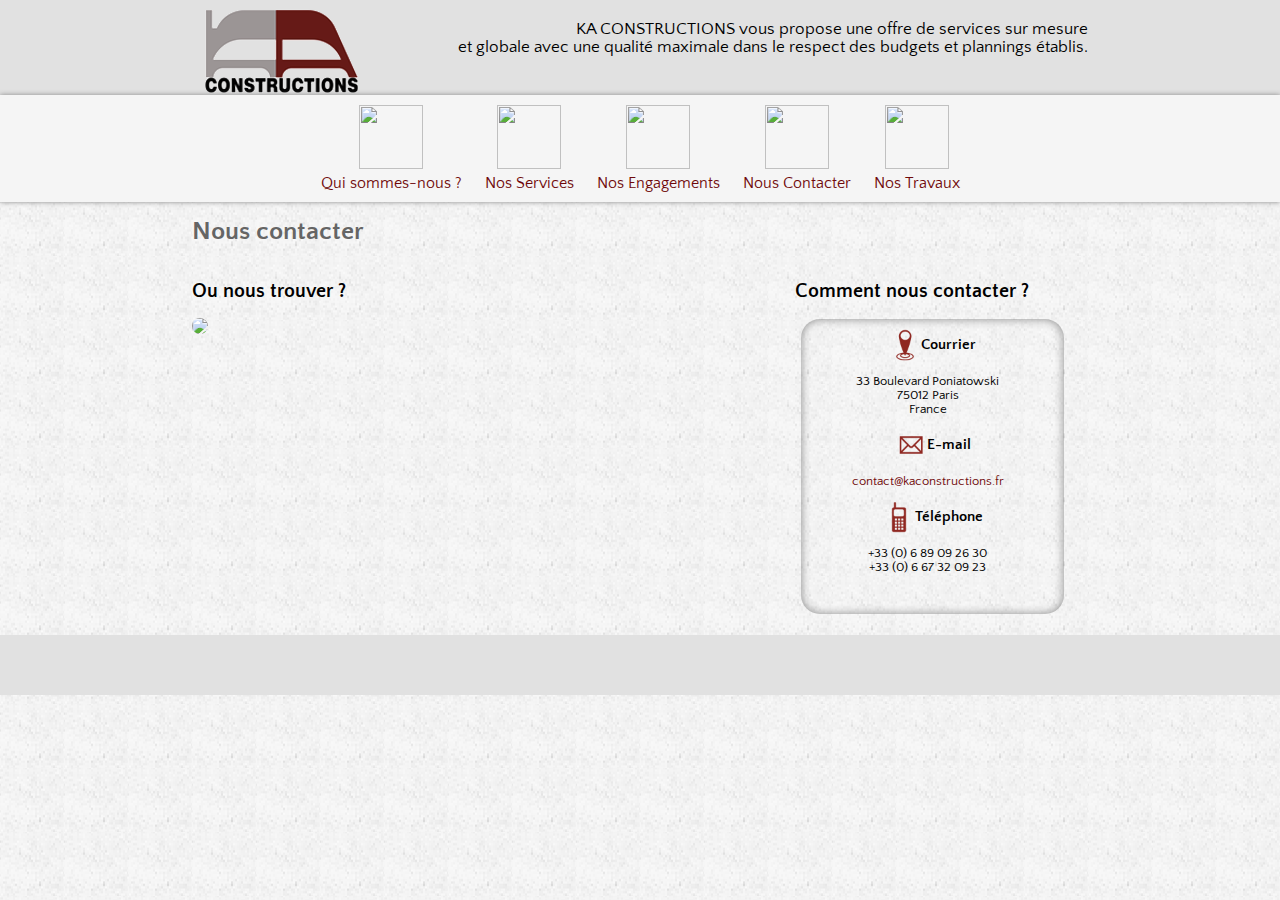
==== contact.html @ 612ac32c "update images" ====
<html>
	<head>
		<meta http-equiv="Content-Type" content="text/html; charset=utf-8" />
		<meta http-equiv="X-UA-Compatible" content="IE=10" />
		<title>Ka Contructions / Nous contacter</title>
		<script type="text/javascript" src='https://cdnjs.cloudflare.com/ajax/libs/jquery/1.11.3/jquery.min.js'></script>
		<link rel="stylesheet" href="https://cdnjs.cloudflare.com/ajax/libs/animate.css/3.4.0/animate.min.css" type="text/css" />
		<script type="text/javascript" src='./js/main.js'></script>
		<link rel="stylesheet" href="./css/main.css" type="text/css" />
		<!--[if lt IE 9]><link rel="stylesheet" type="text/css" href="./css/main-lt-ie9.css" /><![endif]-->
	</head>
	<body>
		<div id="main">
			<div id="top"><div class="topContainer">
				<p>KA CONSTRUCTIONS vous propose une offre de services sur mesure <br/>et globale avec une qualité maximale dans le respect des budgets et plannings établis.</p></div>
			</div>
			<div id="menu">
				<ul id="leftMenu">
					<li><a href='index.html'><img src="http://res.cloudinary.com/kaconstructions/image/upload/v1443350035/qui_sommes_nous_pvqbye.png"/><div class="name">Qui sommes-nous ?</div></a></li>
					<li><a href='nos_services.html'><img src="http://res.cloudinary.com/kaconstructions/image/upload/v1443350035/nos_services_liaejj.png"/><div class="name">Nos Services</div></a></li>
					<li><a href='nos_engagements.html'><img src="http://res.cloudinary.com/kaconstructions/image/upload/v1443350035/nos_engagements_ez7y0j.png"/><div class="name">Nos Engagements</div></a></li>
					<li><a href='contact.html'><img src="http://res.cloudinary.com/kaconstructions/image/upload/v1443350035/nous_contacter_jl3843.png"/><div class="name">Nous Contacter</div></a></li>
					<li><a href='nos_travaux.html'><img src="http://res.cloudinary.com/kaconstructions/image/upload/v1443350035/nos_travaux_itf1fp.png"/><div class="name">Nos Travaux</div></a></li>
				</ul>
			</div>
			<div id='right' class="contact">
				<h1>Nous contacter</h1>
				<div class="textZone textZoneLeft">
					<h2>Ou nous trouver ?</h2>
					<img class="map" src="http://maps.googleapis.com/maps/api/staticmap?center=33%20Boulevard%20Poniatowski,%20Paris,%20France&amp;zoom=13&amp;size=590x295&amp;sensor=true&amp;markers=color:blue%7Clabel:K%7C48.832624,2.399643">
				</div>
				<div class="textZone textZoneRight">
					<h2>Comment nous contacter ?</h2>
					<div class="comment">
						<img class="icon" src="./images/contact/courrier.png"><h3>Courrier</h2>
						<p>33 Boulevard Poniatowski <br/>
							75012 Paris<br/>
						France</p>
						<img class="icon" src="./images/contact/email.png"><h3>E-mail</h2>
						<p><a href="mailto:contact@kaconstructions.fr?subject=Contact depuis le site">contact@kaconstructions.fr</a></p>
						<img class="icon" src="./images/contact/telephone.png"><h3>Téléphone</h2>
						<p>+33 (0) 6 89 09 26 30<br/>+33 (0) 6 67 32 09 23</p>
					</div>
				</div>
			</div>
		</div>
		<div id="footer"></div>
	</body>
</html>
---- css/main.css ----
/*@import url(http://fonts.googleapis.com/css?family=Average+Sans);*/
@import url(http://fonts.googleapis.com/css?family=Quattrocento+Sans);

body{
	margin:0px;
	padding:0px;
	font-family: 'Quattrocento Sans', sans-serif, Calibri, "MS Trebuchet",Arial,  sans-serif;
	font-size:13px;
	background: url('../images/bg.png')
}

#top{
	top:0px;
	text-align: center;
	margin:0px auto;
	background-color: #e1e1e1;	
	min-height:100px;
}

#top .topContainer{
	background: url('../images/logo.png') no-repeat;
	margin: 0px auto;
	min-height:100px;
}

#top p{
	margin: 0px auto;
	font-size: 1.3em;
	text-align: right;
	padding-top: 20px;
	margin-left:200px;
	margin-bottom:5px;
}

#right{
	margin:0px auto;
	padding-top:10px;
	vertical-align: top;
	min-height: 400px;
}

#leftMenu, #top{
	width: 100%;
}

#right, #top .topContainer{
	width:70%;
	min-width: 810px;
}

#footer{
	width:100%;
	margin:0px auto;
	background-color: #e1e1e1;	
	margin-top:20px;
	height:60px;
}

#menu{
	background-color: #f5f5f5;
	box-shadow: 0 0 5px #888;
	text-align: center;
	margin-top:-5px;
}

#leftMenu{	
	text-align: center;
/*	height:100px;*/
}

#leftMenu li a img{
	width:64px;
	border:none;
}

#leftMenu li:hover{
	background-color:#dddddd;
	border-radius: 5px;
}

#leftMenu div.name{
	/*width:250px;*/
	margin-top:6px;
}

#leftMenu li{
	margin-top:8px;
	font-size:1.2em;
	list-style:none;
	/*width:160px;*/
	display:inline-block;
	vertical-align:top;
	padding:5px;
	margin:5px;
}

h1{
	color:#656565;
	margin-top: 5px;
}

div.boxLeft, div.boxRight{
	background-color: #DEDEDE;
	/*border:2px solid #656565;*/
	-moz-box-shadow: inset 0 0 10px #888;
	-webkit-box-shadow: inset 0 0 10px#888;	
	box-shadow: inset 0 0 10px #888;
	padding:1px;

}

h2.left, h2.right{
	margin:5px;
	font-size: 1.1em;

}

ul.engagements{
	text-align: left;
	margin:0px;
	padding:0px;
	width: 100%;
}

ul.engagements img{
	width:100px;
	margin-top:30px;
	margin-bottom:30px;
}

ul.engagements li{
	vertical-align: top;
	text-align: center;
	display: inline-block;
	-moz-box-shadow: inset 0 0 10px #888;
	-webkit-box-shadow: inset 0 0 10px#888;	
	box-shadow: inset 0 0 10px #888;
	width:100px;
	height:260px;		
	padding:5px;
  /* Safari 4-5, Chrome 1-9 */
  background: -webkit-gradient(linear, 0% 0%, 0% 100%, from(#f6f6f6), to(#ebebeb));
  /* Safari 5.1, Chrome 10+ */
  background: -webkit-linear-gradient(top, #f6f6f6, #ebebeb);
  /* Firefox 3.6+ */
  background: -moz-linear-gradient(top, #f6f6f6, #ebebeb);
  /* IE 10 */
  background: -ms-linear-gradient(top, #f6f6f6, #ebebeb);
  /* Opera 11.10+ */
  background: -o-linear-gradient(top, #f6f6f6, #ebebeb);	
  background: linear-gradient(top, #f6f6f6, #ebebeb);	
  margin:5px 0px 0px 0px;

}

ul.engagements li.level2{
	margin-top:30px;
}
ul.engagements li.level3{
	margin-top:60px;
}

div#right{
	/*background-color:#F7F7F7;*/
}

h2.left{
	/*margin-left:30px;*/
}

div.boxLeft{
	text-align:right;
	border-bottom-left-radius: 90px;
}

div.textZoneLeft{
	text-align: right;
}

div.boxRight{
	text-align:left;
	border-bottom-right-radius: 90px;
}
ul.services.left li{
	text-align:right;
}

p.comment{
	color:#A00500;
	font-style:italic;
}

span.arrow{
	color:#A00500;
	font-size: 1.6em;
}

ul.services{
	margin:0px;
	padding:0px;
	margin-top:20px;
	height: 300px;
}

ul.services li{
	margin:0px;
}

ul.services.left{
	margin-right:20px;
}

ul.services.right{
	margin-left:20px;
}


ul.services li{
	list-style:none;
}

a{
	color:#70090A;
}

a:active{
	/*font-weight:bold;*/
}

a:visited, a:link {
	text-decoration:none;

}
a:hover{
	/*font-weight:bold;*/
}

ul#leftMenu{
	margin:0px auto;
	padding:0px;
}

ul#expertises{
	margin:0px;
	margin:0px auto;
	padding:0px;
	text-align: left;
}

ul#expertises li{
	display: inline-block;
	/*padding:10px;*/
	/*margin:5px;*/
	margin-bottom:0px;
	margin-top:0px;
	text-align:left;
	/*float:left;*/
	margin-right:4px;
	margin-bottom:4px;
}

ul#expertises li img{
	width:120px;
}


ul#domaines{
	margin:0px;
	padding:0px;
	width:460px;
	height:254px;
}

ul#domaines li div{
	font-size: 0.9em;
	margin-top:2px;
}

ul#domaines li{
	list-style: none;
	display: inline-block;
	width:128px;
	height:72px;
	vertical-align: top;
	text-align: center;
	margin:2px;

	-moz-box-shadow: inset 0 0 10px #888;
	-webkit-box-shadow: inset 0 0 10px#888;	
	box-shadow: inset 0 0 10px #888;
	padding:8px;
	padding-top: 0px;
}

ul#domaines li img{
	width:32px;
	margin-top:8px;
}

.nostravaux{
	margin:0px;
	padding:0px;
}

.nostravaux li{
	list-style: none;
	display: inline-block;
	margin-right: 5px;
}

.nostravaux li img{
	/*margin: 5px;*/
	/*max-width: 400px;*/
	max-height: 300px;

	border-radius: 5px;
}

.nostravaux li img.vertical{
/*	max-width: 225px;
	max-height: 300px;
*/
}


.flexslider .slides img {
	width: auto;
	height: auto;
}

.flexslider .slides li.max{
	width:759px !important;
}

ul#expertises h3.name{
	width:100%;
	margin:5px 0px 0px 0px; 
}

#tooltip {
	position: absolute;
	z-index: 3000;
	border: 1px solid #111;
	background-color: #eee;
	padding: 5px;
	border-radius: 5px;
}
#tooltip h3, #tooltip div { margin: 0; }


div.textZone{
	width:49%;
	display:inline-block;
	vertical-align: top;
}

div.textZone p{
	margin-right:10px;
}


.flexslider {
	/*background: transparent;*/
	border: 4px solid transparent;
}

.flexslider .slides > li {
	text-align: center;
}
.flexslider .slides img{
	display:inline-block;
}


div.contact div.textZoneLeft{
	width:600px;
	text-align:left;
}
div.contact div.textZoneRight{
	width:270px;
}

div.contact div.textZoneRight div.comment{
	margin-left: 5px;
	text-align:center;
	border:1px solid transparent;
	border-radius: 20px;
	-moz-box-shadow: inset 0 0 10px #888;
	-webkit-box-shadow: inset 0 0 10px#888;	
	box-shadow: inset 0 0 10px #888;
	padding:10px;	
	height:275px;
}

img.map{
	border-radius: 20px;
}


div.comment img.icon{
	width:32px;
	height:32px;
}
div.comment h3{
	height:32px;
	line-height: 32px;
	margin:0px;
}

div.comment h3, div.comment img.icon{
	display: inline-block;
	vertical-align: top;
}



/*
This is the visible area of you carousel.
Set a width here to define how much items are visible.
The width can be either fixed in px or flexible in %.
Position must be relative!
*/
.jcarousel {
    position: relative;
    overflow: hidden;
}

/*
This is the container of the carousel items.
You must ensure that the position is relative or absolute and
that the width is big enough to contain all items.
*/
.jcarousel ul {
    width: 20000em;
    position: relative;

    /* Optional, required in this case since it's a <ul> element */
    list-style: none;
    margin: 0;
    padding: 0;
}

/*
These are the item elements. jCarousel works best, if the items
have a fixed width and height (but it's not required).
*/
.jcarousel li {
    /* Required only for block elements like <li>'s */
    float: left;
}
---- css/main-lt-ie9.css ----
#top .topContainer{
  height:100px;
}

#right{
  width:80%;
}

#leftMenu li{
  float:left;
}

div.textZone{
  float:left;
}

ul#domaines li, ul#expertises li{
  float:left;
}
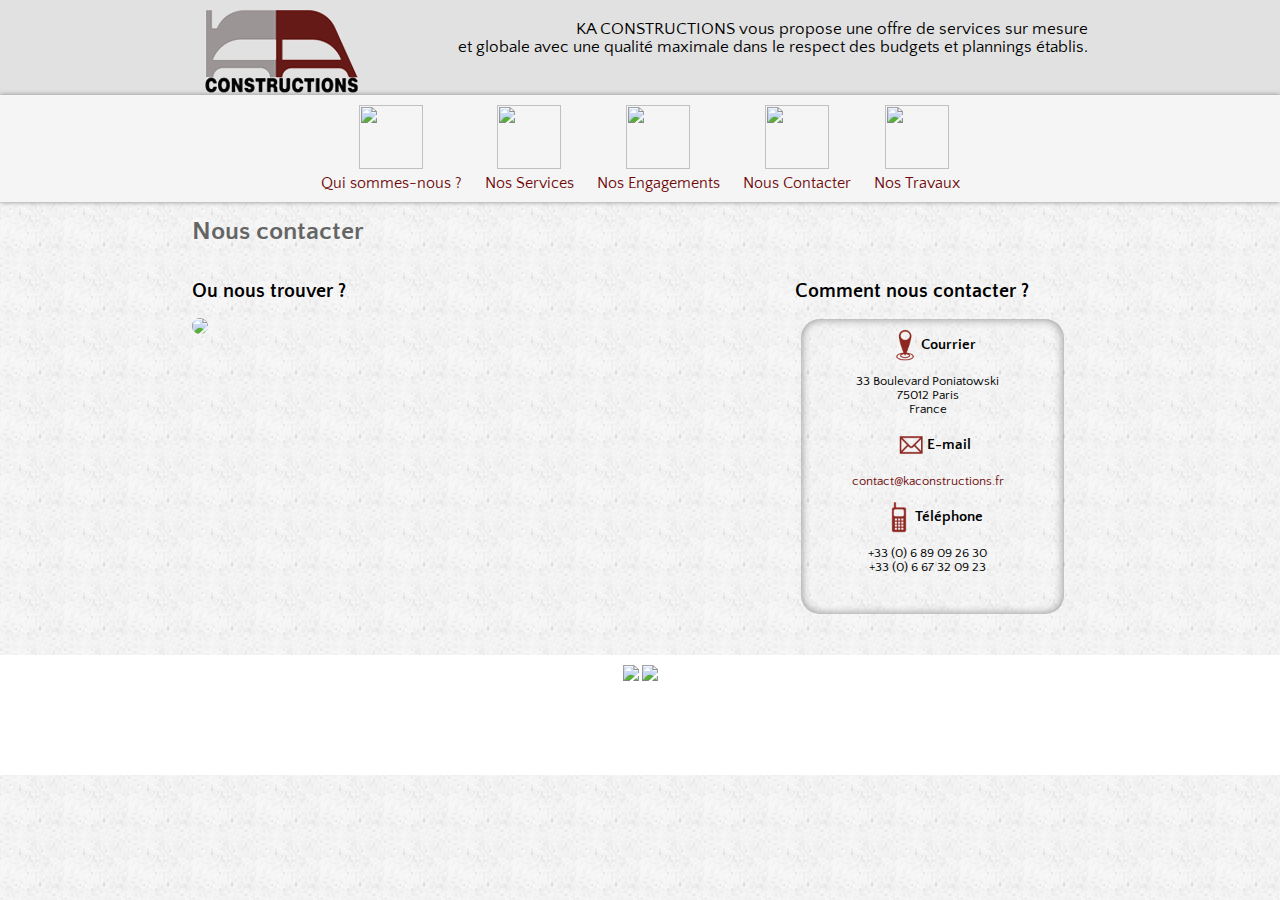
==== commit aa106670: "add logo qualibat" ====
--- a/contact.html
+++ b/contact.html
@@ -44,6 +44,9 @@
 				</div>
 			</div>
 		</div>
-		<div id="footer"></div>
+		<div id="footer">
+			<img src="http://res.cloudinary.com/kaconstructions/image/upload/v1444596511/c5/rge-eco-artisan.jpg">
+			<img src="http://res.cloudinary.com/kaconstructions/image/upload/c_scale,h_100/v1444596511/c5/Logo-RGE-Qualibat-2015.jpg">
+		</div>
 	</body>
 </html>
--- a/css/main.css
+++ b/css/main.css
@@ -51,9 +51,11 @@
 #footer{
 	width:100%;
 	margin:0px auto;
-	background-color: #e1e1e1;	
-	margin-top:20px;
-	height:60px;
+	background-color: white;	
+	margin-top:40px;
+	padding: 10px 0;
+	height:100px;
+	text-align: center;
 }
 
 #menu{
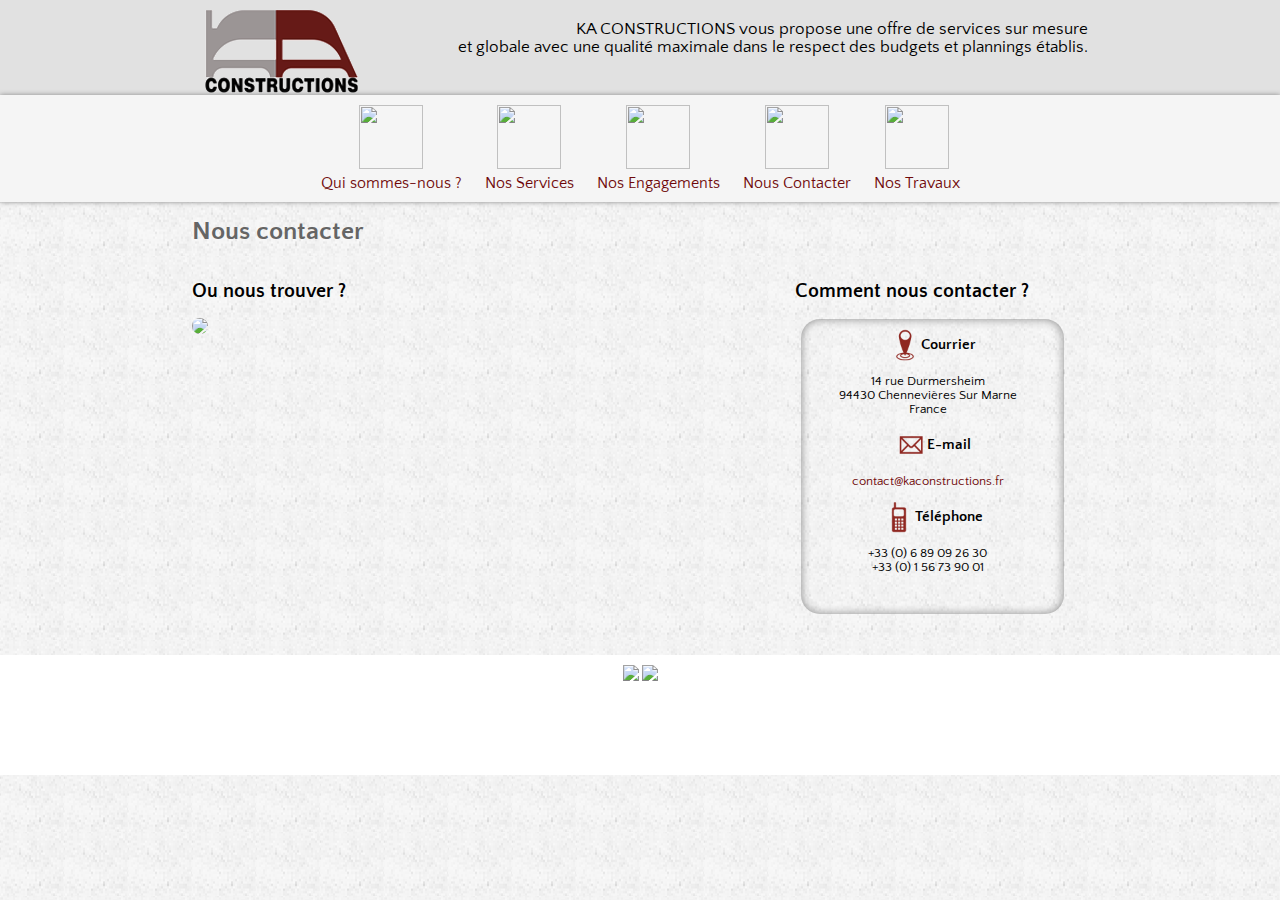
==== commit 3918b160: "update address" ====
--- a/contact.html
+++ b/contact.html
@@ -27,19 +27,19 @@
 				<h1>Nous contacter</h1>
 				<div class="textZone textZoneLeft">
 					<h2>Ou nous trouver ?</h2>
-					<img class="map" src="http://maps.googleapis.com/maps/api/staticmap?center=33%20Boulevard%20Poniatowski,%20Paris,%20France&amp;zoom=13&amp;size=590x295&amp;sensor=true&amp;markers=color:blue%7Clabel:K%7C48.832624,2.399643">
+					<img class="map" src="http://maps.googleapis.com/maps/api/staticmap?center=14%20rue%20durmersheim,%2094430,%20Chennevi%C3%A8res%20Sur%20Marne,%20France&zoom=14&size=590x295&sensor=true&markers=color:blue%7Clabel:K%7C48.794885,2.533075">
 				</div>
 				<div class="textZone textZoneRight">
 					<h2>Comment nous contacter ?</h2>
 					<div class="comment">
 						<img class="icon" src="./images/contact/courrier.png"><h3>Courrier</h2>
-						<p>33 Boulevard Poniatowski <br/>
-							75012 Paris<br/>
+						<p>14 rue Durmersheim<br/>
+							94430 Chennevières Sur Marne<br/>
 						France</p>
 						<img class="icon" src="./images/contact/email.png"><h3>E-mail</h2>
 						<p><a href="mailto:contact@kaconstructions.fr?subject=Contact depuis le site">contact@kaconstructions.fr</a></p>
 						<img class="icon" src="./images/contact/telephone.png"><h3>Téléphone</h2>
-						<p>+33 (0) 6 89 09 26 30<br/>+33 (0) 6 67 32 09 23</p>
+						<p>+33 (0) 6 89 09 26 30<br/> +33 (0) 1 56 73 90 01</p>
 					</div>
 				</div>
 			</div>
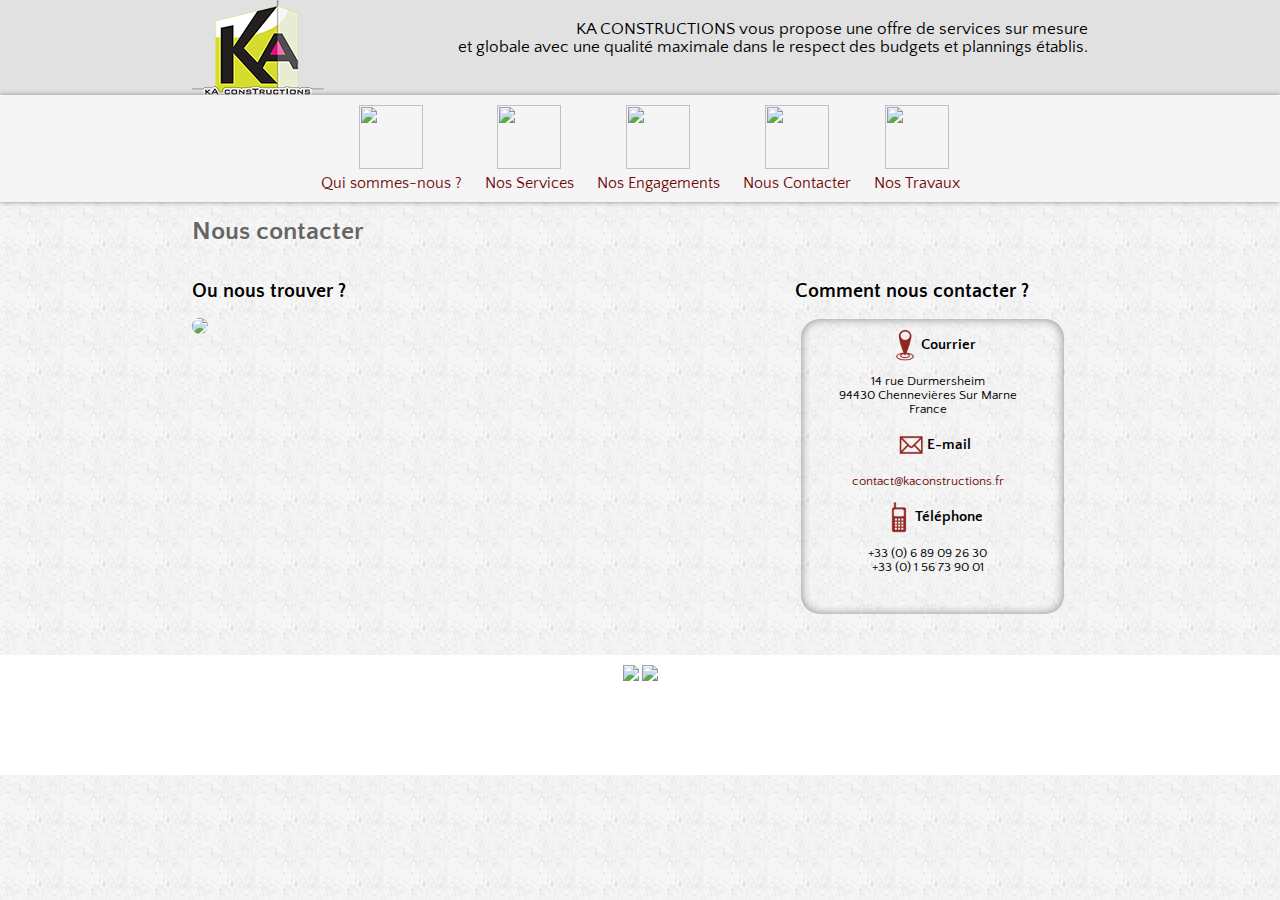
==== commit 78f90f75: "set to https://:" ====
--- a/contact.html
+++ b/contact.html
@@ -16,18 +16,18 @@
 			</div>
 			<div id="menu">
 				<ul id="leftMenu">
-					<li><a href='index.html'><img src="http://res.cloudinary.com/kaconstructions/image/upload/v1443350035/qui_sommes_nous_pvqbye.png"/><div class="name">Qui sommes-nous ?</div></a></li>
-					<li><a href='nos_services.html'><img src="http://res.cloudinary.com/kaconstructions/image/upload/v1443350035/nos_services_liaejj.png"/><div class="name">Nos Services</div></a></li>
-					<li><a href='nos_engagements.html'><img src="http://res.cloudinary.com/kaconstructions/image/upload/v1443350035/nos_engagements_ez7y0j.png"/><div class="name">Nos Engagements</div></a></li>
-					<li><a href='contact.html'><img src="http://res.cloudinary.com/kaconstructions/image/upload/v1443350035/nous_contacter_jl3843.png"/><div class="name">Nous Contacter</div></a></li>
-					<li><a href='nos_travaux.html'><img src="http://res.cloudinary.com/kaconstructions/image/upload/v1443350035/nos_travaux_itf1fp.png"/><div class="name">Nos Travaux</div></a></li>
+					<li><a href='index.html'><img src="https://res.cloudinary.com/kaconstructions/image/upload/v1443350035/qui_sommes_nous_pvqbye.png"/><div class="name">Qui sommes-nous ?</div></a></li>
+					<li><a href='nos_services.html'><img src="https://res.cloudinary.com/kaconstructions/image/upload/v1443350035/nos_services_liaejj.png"/><div class="name">Nos Services</div></a></li>
+					<li><a href='nos_engagements.html'><img src="https://res.cloudinary.com/kaconstructions/image/upload/v1443350035/nos_engagements_ez7y0j.png"/><div class="name">Nos Engagements</div></a></li>
+					<li><a href='contact.html'><img src="https://res.cloudinary.com/kaconstructions/image/upload/v1443350035/nous_contacter_jl3843.png"/><div class="name">Nous Contacter</div></a></li>
+					<li><a href='nos_travaux.html'><img src="https://res.cloudinary.com/kaconstructions/image/upload/v1443350035/nos_travaux_itf1fp.png"/><div class="name">Nos Travaux</div></a></li>
 				</ul>
 			</div>
 			<div id='right' class="contact">
 				<h1>Nous contacter</h1>
 				<div class="textZone textZoneLeft">
 					<h2>Ou nous trouver ?</h2>
-					<img class="map" src="http://maps.googleapis.com/maps/api/staticmap?center=14%20rue%20durmersheim,%2094430,%20Chennevi%C3%A8res%20Sur%20Marne,%20France&zoom=14&size=590x295&sensor=true&markers=color:blue%7Clabel:K%7C48.794885,2.533075">
+					<img class="map" src="https://maps.googleapis.com/maps/api/staticmap?center=14%20rue%20durmersheim,%2094430,%20Chennevi%C3%A8res%20Sur%20Marne,%20France&zoom=14&size=590x295&sensor=true&markers=color:blue%7Clabel:K%7C48.794885,2.533075">
 				</div>
 				<div class="textZone textZoneRight">
 					<h2>Comment nous contacter ?</h2>
@@ -45,8 +45,8 @@
 			</div>
 		</div>
 		<div id="footer">
-			<img src="http://res.cloudinary.com/kaconstructions/image/upload/v1444596511/c5/rge-eco-artisan.jpg">
-			<img src="http://res.cloudinary.com/kaconstructions/image/upload/c_scale,h_100/v1444596511/c5/Logo-RGE-Qualibat-2015.jpg">
+			<img src="https://res.cloudinary.com/kaconstructions/image/upload/v1444596511/c5/rge-eco-artisan.jpg">
+			<img src="https://res.cloudinary.com/kaconstructions/image/upload/c_scale,h_100/v1444596511/c5/Logo-RGE-Qualibat-2015.jpg">
 		</div>
 	</body>
 </html>
--- a/css/main.css
+++ b/css/main.css
@@ -1,5 +1,5 @@
-/*@import url(http://fonts.googleapis.com/css?family=Average+Sans);*/
-@import url(http://fonts.googleapis.com/css?family=Quattrocento+Sans);
+/*@import url(https://fonts.googleapis.com/css?family=Average+Sans);*/
+@import url(https://fonts.googleapis.com/css?family=Quattrocento+Sans);
 
 body{
 	margin:0px;
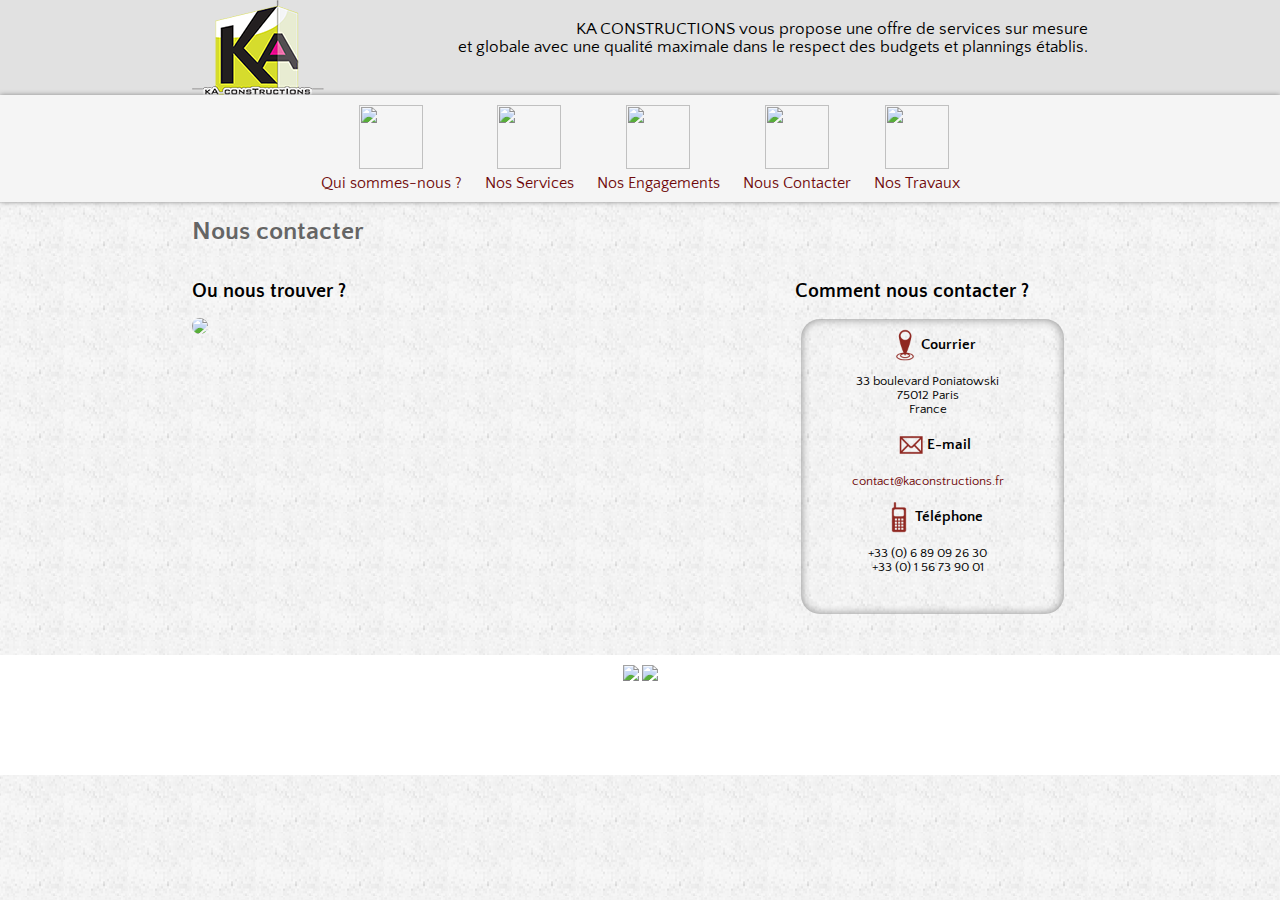
==== commit e772c335: "update map and key" ====
--- a/contact.html
+++ b/contact.html
@@ -27,14 +27,14 @@
 				<h1>Nous contacter</h1>
 				<div class="textZone textZoneLeft">
 					<h2>Ou nous trouver ?</h2>
-					<img class="map" src="https://maps.googleapis.com/maps/api/staticmap?center=14%20rue%20durmersheim,%2094430,%20Chennevi%C3%A8res%20Sur%20Marne,%20France&zoom=14&size=590x295&sensor=true&markers=color:blue%7Clabel:K%7C48.794885,2.533075">
+					<img class="map" src="https://maps.googleapis.com/maps/api/staticmap?center=33 boulevard Poniatowski,75012 Paris&zoom=14&size=590x295&sensor=true&markers=color:blue%7Clabel:K%7C48.794885,2.533075&key=AIzaSyC2bYUWW-An6TW5pOjxprc67vwV5TuEczA">
 				</div>
 				<div class="textZone textZoneRight">
 					<h2>Comment nous contacter ?</h2>
 					<div class="comment">
 						<img class="icon" src="./images/contact/courrier.png"><h3>Courrier</h2>
-						<p>14 rue Durmersheim<br/>
-							94430 Chennevières Sur Marne<br/>
+						<p>33 boulevard Poniatowski<br/>
+							75012 Paris<br/>
 						France</p>
 						<img class="icon" src="./images/contact/email.png"><h3>E-mail</h2>
 						<p><a href="mailto:contact@kaconstructions.fr?subject=Contact depuis le site">contact@kaconstructions.fr</a></p>
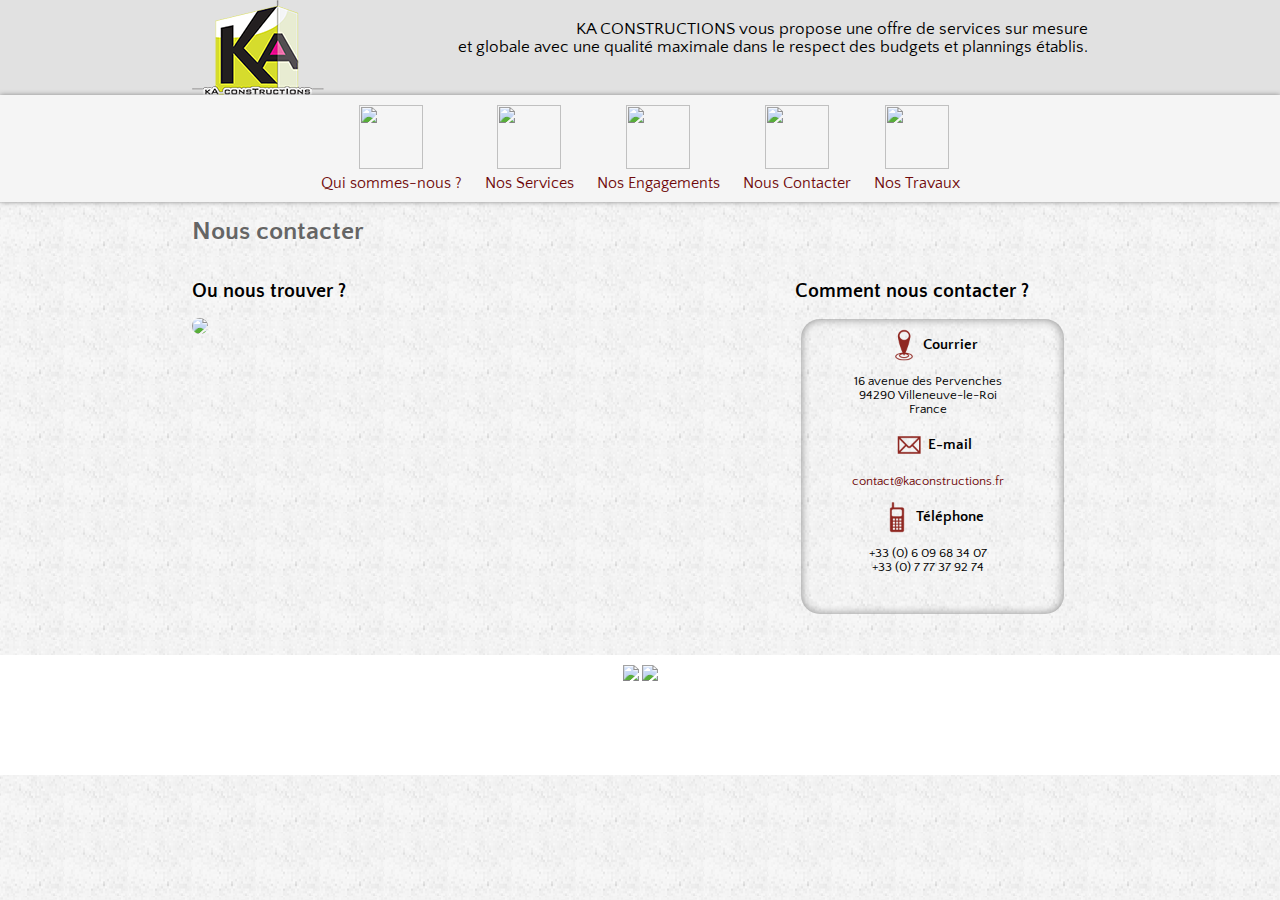
==== commit bb1a5a4c: "update contact" ====
--- a/contact.html
+++ b/contact.html
@@ -1,52 +1,82 @@
 <html>
-	<head>
-		<meta http-equiv="Content-Type" content="text/html; charset=utf-8" />
-		<meta http-equiv="X-UA-Compatible" content="IE=10" />
-		<title>Ka Contructions / Nous contacter</title>
-		<script type="text/javascript" src='https://cdnjs.cloudflare.com/ajax/libs/jquery/1.11.3/jquery.min.js'></script>
-		<link rel="stylesheet" href="https://cdnjs.cloudflare.com/ajax/libs/animate.css/3.4.0/animate.min.css" type="text/css" />
-		<script type="text/javascript" src='./js/main.js'></script>
-		<link rel="stylesheet" href="./css/main.css" type="text/css" />
-		<!--[if lt IE 9]><link rel="stylesheet" type="text/css" href="./css/main-lt-ie9.css" /><![endif]-->
-	</head>
-	<body>
-		<div id="main">
-			<div id="top"><div class="topContainer">
-				<p>KA CONSTRUCTIONS vous propose une offre de services sur mesure <br/>et globale avec une qualité maximale dans le respect des budgets et plannings établis.</p></div>
+
+<head>
+	<meta http-equiv="Content-Type" content="text/html; charset=utf-8" />
+	<meta http-equiv="X-UA-Compatible" content="IE=10" />
+	<title>Ka Contructions / Nous contacter</title>
+	<script type="text/javascript" src='https://cdnjs.cloudflare.com/ajax/libs/jquery/1.11.3/jquery.min.js'></script>
+	<link rel="stylesheet" href="https://cdnjs.cloudflare.com/ajax/libs/animate.css/3.4.0/animate.min.css"
+		type="text/css" />
+	<script type="text/javascript" src='./js/main.js'></script>
+	<link rel="stylesheet" href="./css/main.css" type="text/css" />
+	<link rel="icon" type="image/png" sizes="96x96" href="/favicon-96x96.png">
+	<!--[if lt IE 9]><link rel="stylesheet" type="text/css" href="./css/main-lt-ie9.css" /><![endif]-->
+</head>
+
+<body>
+	<div id="main">
+		<div id="top">
+			<div class="topContainer">
+				<p>KA CONSTRUCTIONS vous propose une offre de services sur mesure <br />et globale avec une qualité
+					maximale dans le respect des budgets et plannings établis.</p>
 			</div>
-			<div id="menu">
-				<ul id="leftMenu">
-					<li><a href='index.html'><img src="https://res.cloudinary.com/kaconstructions/image/upload/v1443350035/qui_sommes_nous_pvqbye.png"/><div class="name">Qui sommes-nous ?</div></a></li>
-					<li><a href='nos_services.html'><img src="https://res.cloudinary.com/kaconstructions/image/upload/v1443350035/nos_services_liaejj.png"/><div class="name">Nos Services</div></a></li>
-					<li><a href='nos_engagements.html'><img src="https://res.cloudinary.com/kaconstructions/image/upload/v1443350035/nos_engagements_ez7y0j.png"/><div class="name">Nos Engagements</div></a></li>
-					<li><a href='contact.html'><img src="https://res.cloudinary.com/kaconstructions/image/upload/v1443350035/nous_contacter_jl3843.png"/><div class="name">Nous Contacter</div></a></li>
-					<li><a href='nos_travaux.html'><img src="https://res.cloudinary.com/kaconstructions/image/upload/v1443350035/nos_travaux_itf1fp.png"/><div class="name">Nos Travaux</div></a></li>
-				</ul>
+		</div>
+		<div id="menu">
+			<ul id="leftMenu">
+				<li><a href='index.html'><img
+							src="https://res.cloudinary.com/kaconstructions/image/upload/v1443350035/qui_sommes_nous_pvqbye.png" />
+						<div class="name">Qui sommes-nous ?</div>
+					</a></li>
+				<li><a href='nos_services.html'><img
+							src="https://res.cloudinary.com/kaconstructions/image/upload/v1443350035/nos_services_liaejj.png" />
+						<div class="name">Nos Services</div>
+					</a></li>
+				<li><a href='nos_engagements.html'><img
+							src="https://res.cloudinary.com/kaconstructions/image/upload/v1443350035/nos_engagements_ez7y0j.png" />
+						<div class="name">Nos Engagements</div>
+					</a></li>
+				<li><a href='contact.html'><img
+							src="https://res.cloudinary.com/kaconstructions/image/upload/v1443350035/nous_contacter_jl3843.png" />
+						<div class="name">Nous Contacter</div>
+					</a></li>
+				<li><a href='nos_travaux.html'><img
+							src="https://res.cloudinary.com/kaconstructions/image/upload/v1443350035/nos_travaux_itf1fp.png" />
+						<div class="name">Nos Travaux</div>
+					</a></li>
+			</ul>
+		</div>
+		<div id='right' class="contact">
+			<h1>Nous contacter</h1>
+			<div class="textZone textZoneLeft">
+				<h2>Ou nous trouver ?</h2>
+				<img class="map"
+					src="https://maps.googleapis.com/maps/api/staticmap?center=16%20Avenue%20Des%20Pervenches,94290,Villeneuve-le-Roi,France&zoom=14&size=590x295&sensor=true&markers=color:blue%7Clabel:K%7C48.7305418,2.4180261&key=AIzaSyC2bYUWW-An6TW5pOjxprc67vwV5TuEczA">
 			</div>
-			<div id='right' class="contact">
-				<h1>Nous contacter</h1>
-				<div class="textZone textZoneLeft">
-					<h2>Ou nous trouver ?</h2>
-					<img class="map" src="https://maps.googleapis.com/maps/api/staticmap?center=33 boulevard Poniatowski,75012 Paris&zoom=14&size=590x295&sensor=true&markers=color:blue%7Clabel:K%7C48.794885,2.533075&key=AIzaSyC2bYUWW-An6TW5pOjxprc67vwV5TuEczA">
-				</div>
-				<div class="textZone textZoneRight">
-					<h2>Comment nous contacter ?</h2>
-					<div class="comment">
-						<img class="icon" src="./images/contact/courrier.png"><h3>Courrier</h2>
-						<p>33 boulevard Poniatowski<br/>
-							75012 Paris<br/>
-						France</p>
-						<img class="icon" src="./images/contact/email.png"><h3>E-mail</h2>
-						<p><a href="mailto:contact@kaconstructions.fr?subject=Contact depuis le site">contact@kaconstructions.fr</a></p>
-						<img class="icon" src="./images/contact/telephone.png"><h3>Téléphone</h2>
-						<p>+33 (0) 6 89 09 26 30<br/> +33 (0) 1 56 73 90 01</p>
-					</div>
+			<div class="textZone textZoneRight">
+				<h2>Comment nous contacter ?</h2>
+				<div class="comment">
+					<img class="icon" src="./images/contact/courrier.png">
+					<h3>Courrier</h2>
+						<p>16 avenue des Pervenches<br />
+							94290 Villeneuve-le-Roi<br />
+							France</p>
+						<img class="icon" src="./images/contact/email.png">
+						<h3>E-mail</h2>
+							<p><a
+									href="mailto:contact@kaconstructions.fr?subject=Contact depuis le site">contact@kaconstructions.fr</a>
+							</p>
+							<img class="icon" src="./images/contact/telephone.png">
+							<h3>Téléphone</h2>
+								<p>+33 (0) 6 09 68 34 07<br /> +33 (0) 7 77 37 92 74</p>
 				</div>
 			</div>
 		</div>
-		<div id="footer">
-			<img src="https://res.cloudinary.com/kaconstructions/image/upload/v1444596511/c5/rge-eco-artisan.jpg">
-			<img src="https://res.cloudinary.com/kaconstructions/image/upload/c_scale,h_100/v1444596511/c5/Logo-RGE-Qualibat-2015.jpg">
-		</div>
-	</body>
-</html>
+	</div>
+	<div id="footer">
+		<img src="https://res.cloudinary.com/kaconstructions/image/upload/v1444596511/c5/rge-eco-artisan.jpg">
+		<img
+			src="https://res.cloudinary.com/kaconstructions/image/upload/c_scale,h_100/v1444596511/c5/Logo-RGE-Qualibat-2015.jpg">
+	</div>
+</body>
+
+</html>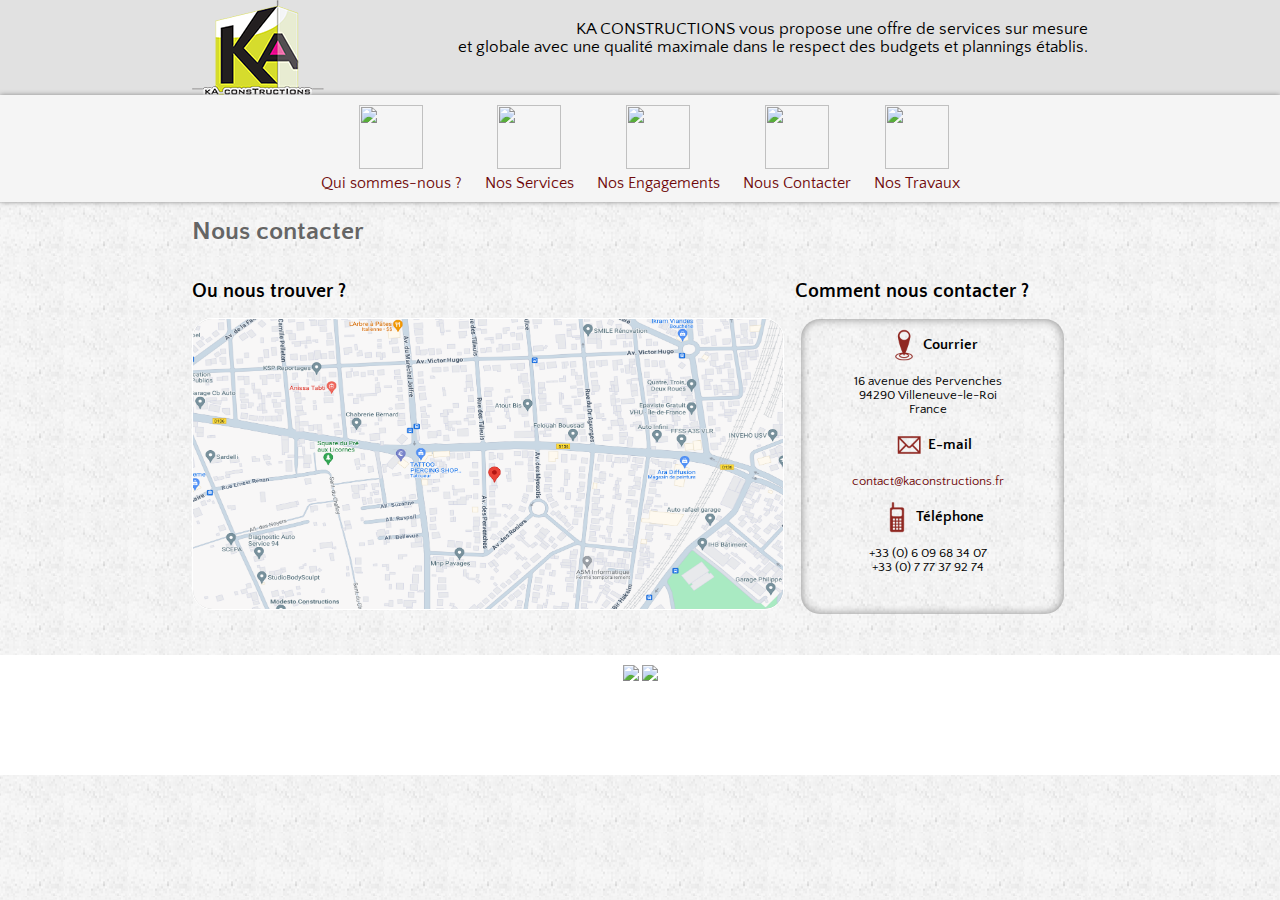
==== commit 54accb4c: "update image" ====
--- a/contact.html
+++ b/contact.html
@@ -49,8 +49,9 @@
 			<h1>Nous contacter</h1>
 			<div class="textZone textZoneLeft">
 				<h2>Ou nous trouver ?</h2>
-				<img class="map"
-					src="https://maps.googleapis.com/maps/api/staticmap?center=16%20Avenue%20Des%20Pervenches,94290,Villeneuve-le-Roi,France&zoom=14&size=590x295&sensor=true&markers=color:blue%7Clabel:K%7C48.7305418,2.4180261&key=AIzaSyC2bYUWW-An6TW5pOjxprc67vwV5TuEczA">
+				<!-- <img class="map"
+					src="https://maps.googleapis.com/maps/api/staticmap?center=16%20Avenue%20Des%20Pervenches,94290,Villeneuve-le-Roi,France&zoom=14&size=590x295&sensor=true&markers=color:blue%7Clabel:K%7C48.7305418,2.4180261&key=AIzaSyC2bYUWW-An6TW5pOjxprc67vwV5TuEczA"> -->
+				<img class="map" src="images/contact/map.png" />
 			</div>
 			<div class="textZone textZoneRight">
 				<h2>Comment nous contacter ?</h2>
--- a/css/main.css
+++ b/css/main.css
@@ -1,316 +1,312 @@
 /*@import url(https://fonts.googleapis.com/css?family=Average+Sans);*/
 @import url(https://fonts.googleapis.com/css?family=Quattrocento+Sans);
 
-body{
-	margin:0px;
-	padding:0px;
-	font-family: 'Quattrocento Sans', sans-serif, Calibri, "MS Trebuchet",Arial,  sans-serif;
-	font-size:13px;
+body {
+	margin: 0px;
+	padding: 0px;
+	font-family: 'Quattrocento Sans', sans-serif, Calibri, "MS Trebuchet", Arial, sans-serif;
+	font-size: 13px;
 	background: url('../images/bg.png')
 }
 
-#top{
-	top:0px;
-	text-align: center;
-	margin:0px auto;
-	background-color: #e1e1e1;	
-	min-height:100px;
-}
-
-#top .topContainer{
+#top {
+	top: 0px;
+	text-align: center;
+	margin: 0px auto;
+	background-color: #e1e1e1;
+	min-height: 100px;
+}
+
+#top .topContainer {
 	background: url('../images/logo.png') no-repeat;
 	margin: 0px auto;
-	min-height:100px;
-}
-
-#top p{
+	min-height: 100px;
+}
+
+#top p {
 	margin: 0px auto;
 	font-size: 1.3em;
 	text-align: right;
 	padding-top: 20px;
-	margin-left:200px;
-	margin-bottom:5px;
-}
-
-#right{
-	margin:0px auto;
-	padding-top:10px;
+	margin-left: 200px;
+	margin-bottom: 5px;
+}
+
+#right {
+	margin: 0px auto;
+	padding-top: 10px;
 	vertical-align: top;
 	min-height: 400px;
 }
 
-#leftMenu, #top{
+#leftMenu,
+#top {
 	width: 100%;
 }
 
-#right, #top .topContainer{
-	width:70%;
+#right,
+#top .topContainer {
+	width: 70%;
 	min-width: 810px;
 }
 
-#footer{
-	width:100%;
-	margin:0px auto;
-	background-color: white;	
-	margin-top:40px;
+#footer {
+	width: 100%;
+	margin: 0px auto;
+	background-color: white;
+	margin-top: 40px;
 	padding: 10px 0;
-	height:100px;
-	text-align: center;
-}
-
-#menu{
+	height: 100px;
+	text-align: center;
+}
+
+#menu {
 	background-color: #f5f5f5;
 	box-shadow: 0 0 5px #888;
 	text-align: center;
-	margin-top:-5px;
-}
-
-#leftMenu{	
-	text-align: center;
-/*	height:100px;*/
-}
-
-#leftMenu li a img{
-	width:64px;
-	border:none;
-}
-
-#leftMenu li:hover{
-	background-color:#dddddd;
+	margin-top: -5px;
+}
+
+#leftMenu {
+	text-align: center;
+	/*	height:100px;*/
+}
+
+#leftMenu li a img {
+	width: 64px;
+	border: none;
+}
+
+#leftMenu li:hover {
+	background-color: #dddddd;
 	border-radius: 5px;
 }
 
-#leftMenu div.name{
+#leftMenu div.name {
 	/*width:250px;*/
-	margin-top:6px;
-}
-
-#leftMenu li{
-	margin-top:8px;
-	font-size:1.2em;
-	list-style:none;
+	margin-top: 6px;
+}
+
+#leftMenu li {
+	margin-top: 8px;
+	font-size: 1.2em;
+	list-style: none;
 	/*width:160px;*/
-	display:inline-block;
-	vertical-align:top;
-	padding:5px;
-	margin:5px;
-}
-
-h1{
-	color:#656565;
+	display: inline-block;
+	vertical-align: top;
+	padding: 5px;
+	margin: 5px;
+}
+
+h1 {
+	color: #656565;
 	margin-top: 5px;
 }
 
-div.boxLeft, div.boxRight{
+div.boxLeft,
+div.boxRight {
 	background-color: #DEDEDE;
 	/*border:2px solid #656565;*/
 	-moz-box-shadow: inset 0 0 10px #888;
-	-webkit-box-shadow: inset 0 0 10px#888;	
+	-webkit-box-shadow: inset 0 0 10px#888;
 	box-shadow: inset 0 0 10px #888;
-	padding:1px;
-
-}
-
-h2.left, h2.right{
-	margin:5px;
+	padding: 1px;
+
+}
+
+h2.left,
+h2.right {
+	margin: 5px;
 	font-size: 1.1em;
 
 }
 
-ul.engagements{
+ul.engagements {
 	text-align: left;
-	margin:0px;
-	padding:0px;
+	margin: 0px;
+	padding: 0px;
 	width: 100%;
 }
 
-ul.engagements img{
-	width:100px;
-	margin-top:30px;
-	margin-bottom:30px;
-}
-
-ul.engagements li{
+ul.engagements img {
+	width: 100px;
+	margin-top: 30px;
+	margin-bottom: 30px;
+}
+
+ul.engagements li {
 	vertical-align: top;
 	text-align: center;
 	display: inline-block;
 	-moz-box-shadow: inset 0 0 10px #888;
-	-webkit-box-shadow: inset 0 0 10px#888;	
+	-webkit-box-shadow: inset 0 0 10px#888;
 	box-shadow: inset 0 0 10px #888;
-	width:100px;
-	height:260px;		
-	padding:5px;
-  /* Safari 4-5, Chrome 1-9 */
-  background: -webkit-gradient(linear, 0% 0%, 0% 100%, from(#f6f6f6), to(#ebebeb));
-  /* Safari 5.1, Chrome 10+ */
-  background: -webkit-linear-gradient(top, #f6f6f6, #ebebeb);
-  /* Firefox 3.6+ */
-  background: -moz-linear-gradient(top, #f6f6f6, #ebebeb);
-  /* IE 10 */
-  background: -ms-linear-gradient(top, #f6f6f6, #ebebeb);
-  /* Opera 11.10+ */
-  background: -o-linear-gradient(top, #f6f6f6, #ebebeb);	
-  background: linear-gradient(top, #f6f6f6, #ebebeb);	
-  margin:5px 0px 0px 0px;
-
-}
-
-ul.engagements li.level2{
-	margin-top:30px;
-}
-ul.engagements li.level3{
-	margin-top:60px;
-}
-
-div#right{
-	/*background-color:#F7F7F7;*/
-}
-
-h2.left{
-	/*margin-left:30px;*/
-}
-
-div.boxLeft{
-	text-align:right;
+	width: 100px;
+	height: 260px;
+	padding: 5px;
+	/* Safari 4-5, Chrome 1-9 */
+	background: -webkit-gradient(linear, 0% 0%, 0% 100%, from(#f6f6f6), to(#ebebeb));
+	/* Safari 5.1, Chrome 10+ */
+	background: -webkit-linear-gradient(top, #f6f6f6, #ebebeb);
+	/* Firefox 3.6+ */
+	background: -moz-linear-gradient(top, #f6f6f6, #ebebeb);
+	/* IE 10 */
+	background: -ms-linear-gradient(top, #f6f6f6, #ebebeb);
+	/* Opera 11.10+ */
+	background: -o-linear-gradient(top, #f6f6f6, #ebebeb);
+	background: linear-gradient(top, #f6f6f6, #ebebeb);
+	margin: 5px 0px 0px 0px;
+
+}
+
+ul.engagements li.level2 {
+	margin-top: 30px;
+}
+
+ul.engagements li.level3 {
+	margin-top: 60px;
+}
+
+
+div.boxLeft {
+	text-align: right;
 	border-bottom-left-radius: 90px;
 }
 
-div.textZoneLeft{
+div.textZoneLeft {
 	text-align: right;
 }
 
-div.boxRight{
-	text-align:left;
+div.boxRight {
+	text-align: left;
 	border-bottom-right-radius: 90px;
 }
-ul.services.left li{
-	text-align:right;
-}
-
-p.comment{
-	color:#A00500;
-	font-style:italic;
-}
-
-span.arrow{
-	color:#A00500;
+
+ul.services.left li {
+	text-align: right;
+}
+
+p.comment {
+	color: #A00500;
+	font-style: italic;
+}
+
+span.arrow {
+	color: #A00500;
 	font-size: 1.6em;
 }
 
-ul.services{
-	margin:0px;
-	padding:0px;
-	margin-top:20px;
+ul.services {
+	margin: 0px;
+	padding: 0px;
+	margin-top: 20px;
 	height: 300px;
 }
 
-ul.services li{
-	margin:0px;
-}
-
-ul.services.left{
-	margin-right:20px;
-}
-
-ul.services.right{
-	margin-left:20px;
-}
-
-
-ul.services li{
-	list-style:none;
-}
-
-a{
-	color:#70090A;
-}
-
-a:active{
-	/*font-weight:bold;*/
-}
-
-a:visited, a:link {
-	text-decoration:none;
-
-}
-a:hover{
-	/*font-weight:bold;*/
-}
-
-ul#leftMenu{
-	margin:0px auto;
-	padding:0px;
-}
-
-ul#expertises{
-	margin:0px;
-	margin:0px auto;
-	padding:0px;
+ul.services li {
+	margin: 0px;
+}
+
+ul.services.left {
+	margin-right: 20px;
+}
+
+ul.services.right {
+	margin-left: 20px;
+}
+
+
+ul.services li {
+	list-style: none;
+}
+
+a {
+	color: #70090A;
+}
+
+
+
+a:visited,
+a:link {
+	text-decoration: none;
+
+}
+
+
+ul#leftMenu {
+	margin: 0px auto;
+	padding: 0px;
+}
+
+ul#expertises {
+	margin: 0px;
+	margin: 0px auto;
+	padding: 0px;
 	text-align: left;
 }
 
-ul#expertises li{
+ul#expertises li {
 	display: inline-block;
 	/*padding:10px;*/
 	/*margin:5px;*/
-	margin-bottom:0px;
-	margin-top:0px;
-	text-align:left;
+	margin-bottom: 0px;
+	margin-top: 0px;
+	text-align: left;
 	/*float:left;*/
-	margin-right:4px;
-	margin-bottom:4px;
-}
-
-ul#expertises li img{
-	width:120px;
-}
-
-
-ul#domaines{
-	margin:0px;
-	padding:0px;
-	width:460px;
-	height:254px;
-}
-
-ul#domaines li div{
+	margin-right: 4px;
+	margin-bottom: 4px;
+}
+
+ul#expertises li img {
+	width: 120px;
+}
+
+
+ul#domaines {
+	margin: 0px;
+	padding: 0px;
+	width: 460px;
+	height: 254px;
+}
+
+ul#domaines li div {
 	font-size: 0.9em;
-	margin-top:2px;
-}
-
-ul#domaines li{
+	margin-top: 2px;
+}
+
+ul#domaines li {
 	list-style: none;
 	display: inline-block;
-	width:128px;
-	height:72px;
-	vertical-align: top;
-	text-align: center;
-	margin:2px;
+	width: 128px;
+	height: 72px;
+	vertical-align: top;
+	text-align: center;
+	margin: 2px;
 
 	-moz-box-shadow: inset 0 0 10px #888;
-	-webkit-box-shadow: inset 0 0 10px#888;	
+	-webkit-box-shadow: inset 0 0 10px#888;
 	box-shadow: inset 0 0 10px #888;
-	padding:8px;
+	padding: 8px;
 	padding-top: 0px;
 }
 
-ul#domaines li img{
-	width:32px;
-	margin-top:8px;
-}
-
-.nostravaux{
-	margin:0px;
-	padding:0px;
-}
-
-.nostravaux li{
+ul#domaines li img {
+	width: 32px;
+	margin-top: 8px;
+}
+
+.nostravaux {
+	margin: 0px;
+	padding: 0px;
+}
+
+.nostravaux li {
 	list-style: none;
 	display: inline-block;
 	margin-right: 5px;
 }
 
-.nostravaux li img{
+.nostravaux li img {
 	/*margin: 5px;*/
 	/*max-width: 400px;*/
 	max-height: 300px;
@@ -318,25 +314,19 @@
 	border-radius: 5px;
 }
 
-.nostravaux li img.vertical{
-/*	max-width: 225px;
-	max-height: 300px;
-*/
-}
-
 
 .flexslider .slides img {
 	width: auto;
 	height: auto;
 }
 
-.flexslider .slides li.max{
-	width:759px !important;
-}
-
-ul#expertises h3.name{
-	width:100%;
-	margin:5px 0px 0px 0px; 
+.flexslider .slides li.max {
+	width: 759px !important;
+}
+
+ul#expertises h3.name {
+	width: 100%;
+	margin: 5px 0px 0px 0px;
 }
 
 #tooltip {
@@ -347,17 +337,21 @@
 	padding: 5px;
 	border-radius: 5px;
 }
-#tooltip h3, #tooltip div { margin: 0; }
-
-
-div.textZone{
-	width:49%;
-	display:inline-block;
-	vertical-align: top;
-}
-
-div.textZone p{
-	margin-right:10px;
+
+#tooltip h3,
+#tooltip div {
+	margin: 0;
+}
+
+
+div.textZone {
+	width: 49%;
+	display: inline-block;
+	vertical-align: top;
+}
+
+div.textZone p {
+	margin-right: 10px;
 }
 
 
@@ -366,50 +360,61 @@
 	border: 4px solid transparent;
 }
 
-.flexslider .slides > li {
-	text-align: center;
-}
-.flexslider .slides img{
-	display:inline-block;
-}
-
-
-div.contact div.textZoneLeft{
-	width:600px;
-	text-align:left;
-}
-div.contact div.textZoneRight{
-	width:270px;
-}
-
-div.contact div.textZoneRight div.comment{
+.flexslider .slides>li {
+	text-align: center;
+}
+
+.flexslider .slides img {
+	display: inline-block;
+}
+
+
+div.contact div.textZoneLeft {
+	width: 600px;
+	text-align: left;
+}
+
+div.contact div.textZoneRight {
+	width: 270px;
+}
+
+div.contact div.textZoneRight div.comment {
 	margin-left: 5px;
-	text-align:center;
-	border:1px solid transparent;
+	text-align: center;
+	border: 1px solid transparent;
 	border-radius: 20px;
 	-moz-box-shadow: inset 0 0 10px #888;
-	-webkit-box-shadow: inset 0 0 10px#888;	
+	-webkit-box-shadow: inset 0 0 10px#888;
 	box-shadow: inset 0 0 10px #888;
-	padding:10px;	
-	height:275px;
-}
-
-img.map{
+	padding: 10px;
+	height: 275px;
+}
+
+img.map {
 	border-radius: 20px;
-}
-
-
-div.comment img.icon{
-	width:32px;
-	height:32px;
-}
-div.comment h3{
-	height:32px;
+	width: 590px;
+	height: 290px;
+	border: 1px solid white;
+	-moz-box-shadow: inset 0 0 10px #888;
+	-webkit-box-shadow: inset 0 0 10px#888;
+	box-shadow: inset 0 0 10px #888;
+
+}
+
+
+div.comment img.icon {
+	width: 32px;
+	height: 32px;
+}
+
+div.comment h3 {
+	height: 32px;
 	line-height: 32px;
-	margin:0px;
-}
-
-div.comment h3, div.comment img.icon{
+	margin: 0px;
+}
+
+div.comment h3,
+div.comment img.icon {
 	display: inline-block;
 	vertical-align: top;
 }
@@ -423,8 +428,8 @@
 Position must be relative!
 */
 .jcarousel {
-    position: relative;
-    overflow: hidden;
+	position: relative;
+	overflow: hidden;
 }
 
 /*
@@ -433,13 +438,13 @@
 that the width is big enough to contain all items.
 */
 .jcarousel ul {
-    width: 20000em;
-    position: relative;
-
-    /* Optional, required in this case since it's a <ul> element */
-    list-style: none;
-    margin: 0;
-    padding: 0;
+	width: 20000em;
+	position: relative;
+
+	/* Optional, required in this case since it's a <ul> element */
+	list-style: none;
+	margin: 0;
+	padding: 0;
 }
 
 /*
@@ -447,6 +452,6 @@
 have a fixed width and height (but it's not required).
 */
 .jcarousel li {
-    /* Required only for block elements like <li>'s */
-    float: left;
-}
+	/* Required only for block elements like <li>'s */
+	float: left;
+}